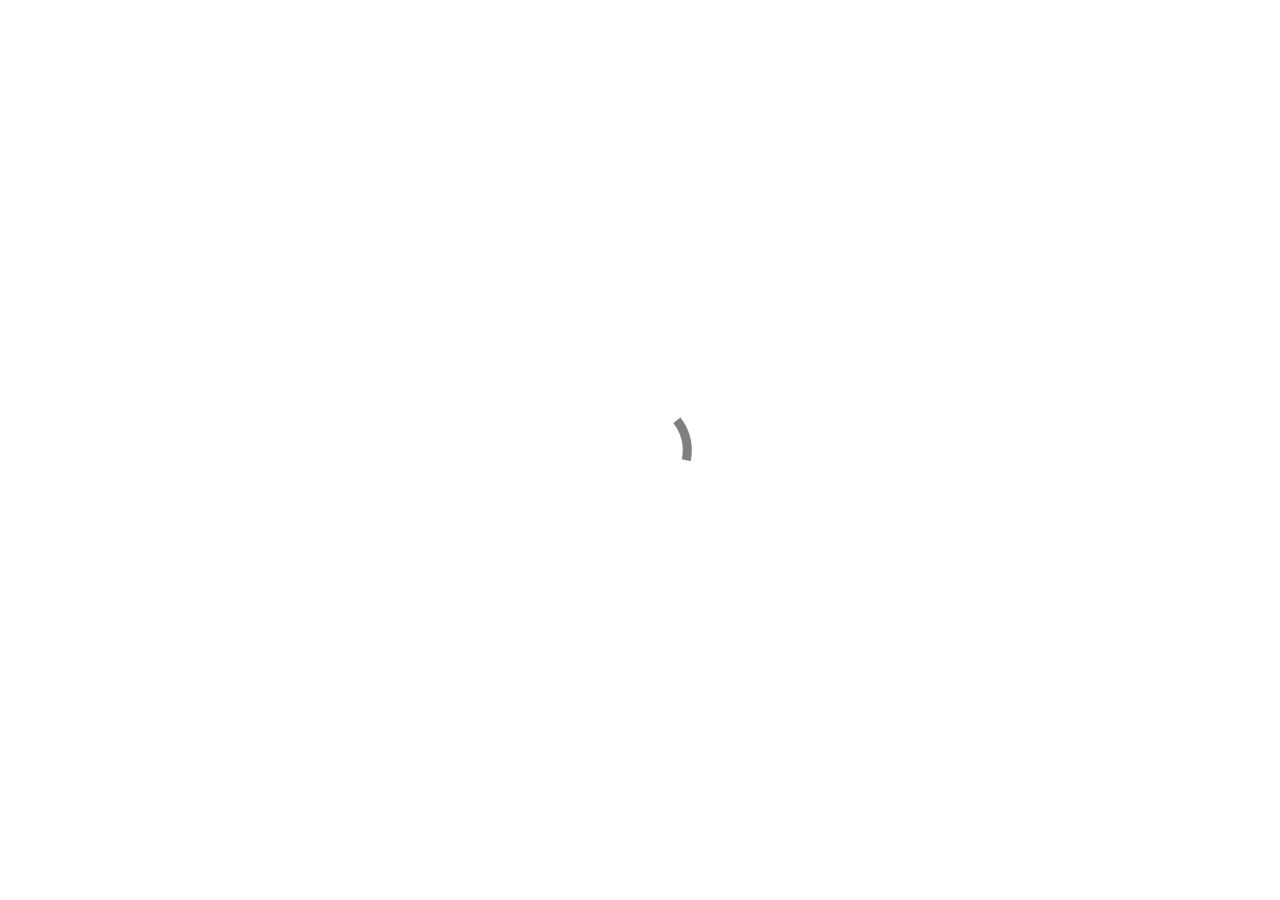
==== food-menu/index.html @ e6e32143 "1" ====
<!doctype html>
<html>
<head>
    <meta charset="utf-8">
    <meta name="keywords" content="">
    <meta name="description" content="">
    <meta name="viewport" content="width=device-width, initial-scale=1.0, viewport-fit=cover">
	<meta name="robots" content="index, follow">
    <link rel="shortcut icon" type="image/png" href="../favicon.png">
    
	<link rel="stylesheet" type="text/css" href="../css/bootstrap.min.css?9774">
	<link rel="stylesheet" type="text/css" href="../style.css?834">
	<link rel="stylesheet" type="text/css" href="../css/all.min.css">
	
    <title>Home-1</title>


    
<!-- Analytics -->
 
<!-- Analytics END -->
    
</head>
<body data-clean-url="true">

<!-- Preloader -->
<div id="page-loading-blocs-notifaction" class="page-preloader"></div>
<!-- Preloader END -->


<!-- Main container -->
<div class="page-container">
    
<header>

<!-- header -->
<div class="bloc l-bloc nonein" id="header">
	<div class="container bloc-sm-lg bloc-no-padding">
		<div class="row mt-3 mt-lg-3 g-0">
			<div class="col-sm-10 offset-sm-1 col-md-8 offset-md-2 col-lg-6 offset-lg-3 text-start">
				<a href="../"><img src="../img/hot-rock-logo.svg" class="img-fluid mx-auto d-block img-style" alt="placeholder image" width="162" height="21"></a>
			</div>
		</div>
	</div>
</div>
<!-- header END -->

</header>
<main>

<!-- bloc-1 -->
<div class="bloc l-bloc" id="bloc-1">
	<div class="container bloc-sm">
		<div class="row mt-4 mb-4">
			<div class="col text-center">
				<a href="https://acrobat.adobe.com/id/urn:aaid:sc:EU:3f9e253f-6734-4761-8551-54fc2a466cfe" class="btn btn-lg btn-d btn-style-none btn-style1" target="_blank">English</a>
			</div>
		</div>
		<div class="row mt-4 mb-4">
			<div class="col text-center">
				<a href="https://acrobat.adobe.com/id/urn:aaid:sc:EU:c296c6d6-bd42-40e1-aeec-4813b1478aa9" class="btn btn-lg btn-d btn-style-none btn-style1" target="_blank">Русский</a>
			</div>
		</div>
		<div class="row mt-4 mb-4">
			<div class="col text-center">
				<a href="https://acrobat.adobe.com/id/urn:aaid:sc:EU:434bc541-586a-4bfc-baa3-f024f88ff575" class="btn btn-lg btn-d btn-style-none btn-style1" target="_blank">Italiano</a>
			</div>
		</div>
		<div class="row mt-4 mb-4">
			<div class="col text-center">
				<a href="https://acrobat.adobe.com/id/urn:aaid:sc:EU:fc33f16f-4762-47b4-a810-d5e9e8518317" class="btn btn-d btn-style-none btn-style1 btn-lg " target="_blank">العربية</a>
			</div>
		</div>
	</div>
</div>
<!-- bloc-1 END -->

</main>
<!-- ScrollToTop Button -->
<button aria-label="Scroll to top button" class="bloc-button btn btn-d scrollToTop" onclick="scrollToTarget('1',this)"><svg xmlns="http://www.w3.org/2000/svg" width="22" height="22" viewBox="0 0 32 32"><path class="scroll-to-top-btn-icon" d="M30,22.656l-14-13-14,13"/></svg></button>
<!-- ScrollToTop Button END-->


<footer>

<!-- footer -->
<div class="bloc bgc-6037 nonein d-bloc none footer" id="footer" data-scroll-fx-resistance="10">
	<div class="container bloc-sm">
		<div class="row align-items-center">
			<div class="col-md-2 offset-md-3 col-sm-4 text-center col-4">
				<div class="text-center">
					<a href="https://www.facebook.com/SavoyGroupSharm" target="_blank"><span class="fab fa-facebook-square icon-5465 icon-sm"></span></a>
				</div>
			</div>
			<div class="col-md-2 col-sm-4 text-center col-4">
				<div class="text-center">
					<a href="https://www.instagram.com/savoygroupsharm/" target="_blank"><span class="fab fa-instagram icon-5465 icon-sm"></span></a>
				</div>
			</div>
			<div class="col-md-2 col-sm-4 text-center col-4">
				<div class="text-center">
					<a href="https://www.tiktok.com/@savoygroupsharm" target="_blank"><span class="fab fa-tiktok icon-5465 icon-sm"></span></a>
				</div>
			</div>
		</div>
	</div>
</div>
<!-- footer END -->

</footer>
</div>
<!-- Main container END -->
    


<!-- Additional JS -->
<script src="../js/bootstrap.bundle.min.js?2954"></script>
<script src="../js/blocs.min.js?2630"></script>
<script src="../js/lazysizes.min.js" defer></script>
<script src="../js/scrollFX.js?4932"></script>
<!-- Additional JS END -->


</body>
</html>
---- style.css ----
/*-----------------------------------------------------------------------------------
	Hot Rock
	About: A shiny new Blocs website.
	Author: Imac 27
	Version: 1.0
	Built with Blocs
-----------------------------------------------------------------------------------*/
body{
	margin:0;
	padding:0;
    background:#FFFFFF;
    overflow-x:hidden;
    -webkit-font-smoothing: antialiased;
    -moz-osx-font-smoothing: grayscale;
}
.page-container{overflow: hidden;} /* Prevents unwanted scroll space when scroll FX used. */
a,button{transition: background .3s ease-in-out;outline: none!important;} /* Prevent blue selection glow on Chrome and Safari */
a:hover{text-decoration: none; cursor:pointer;}
.scroll-fx-lock-init{position:fixed!important;top: 0;bottom: 0;left: :0;right: 0;z-index:99999;} /* ScrollFX Lock */
.blocs-grid-container{display: grid!important;grid-template-columns: 1fr 1fr;grid-template-rows: auto auto;column-gap: 1.5rem;row-gap: 1.5rem;} /* CSS Grid */


/* Preloader */

.page-preloader{position: fixed;top: 0;bottom: 0;width: 100%;z-index:100000;background:#FFFFFF url("img/pageload-spinner.gif") no-repeat center center;animation-name: preloader-fade;animation-delay: 2s;animation-duration: 0.5s;animation-fill-mode: both;}
.preloader-complete{animation-delay:0.1s;}
@keyframes preloader-fade {0% {opacity: 1;visibility: visible;}100% {opacity: 0;visibility: hidden;}}

/* = Blocs
-------------------------------------------------------------- */

.bloc{
	width:100%;
	clear:both;
	background: 50% 50% no-repeat;
	padding:0 20px;
	-webkit-background-size: cover;
	-moz-background-size: cover;
	-o-background-size: cover;
	background-size: cover;
	position:relative;
	display:flex;
}
.bloc .container{
	padding-left:0;
	padding-right:0;
	position:relative;
}


/* Sizes */

.bloc-md{
	padding:50px 20px;
}
.bloc-sm{
	padding:20px;
}


/* Dark theme */

.d-bloc{
	color:rgba(255,255,255,.7);
}
.d-bloc button:hover{
	color:rgba(255,255,255,.9);
}
.d-bloc .icon-round,.d-bloc .icon-square,.d-bloc .icon-rounded,.d-bloc .icon-semi-rounded-a,.d-bloc .icon-semi-rounded-b{
	border-color:rgba(255,255,255,.9);
}
.d-bloc .divider-h span{
	border-color:rgba(255,255,255,.2);
}
.d-bloc .a-btn,.d-bloc .navbar a, .d-bloc a .icon-sm, .d-bloc a .icon-md, .d-bloc a .icon-lg, .d-bloc a .icon-xl, .d-bloc h1 a, .d-bloc h2 a, .d-bloc h3 a, .d-bloc h4 a, .d-bloc h5 a, .d-bloc h6 a, .d-bloc p a{
	color:rgba(255,255,255,.6);
}
.d-bloc .a-btn:hover,.d-bloc .navbar a:hover,.d-bloc a:hover .icon-sm, .d-bloc a:hover .icon-md, .d-bloc a:hover .icon-lg, .d-bloc a:hover .icon-xl, .d-bloc h1 a:hover, .d-bloc h2 a:hover, .d-bloc h3 a:hover, .d-bloc h4 a:hover, .d-bloc h5 a:hover, .d-bloc h6 a:hover, .d-bloc p a:hover{
	color:rgba(255,255,255,1);
}
.d-bloc .navbar-toggle .icon-bar{
	background:rgba(255,255,255,1);
}
.d-bloc .btn-wire,.d-bloc .btn-wire:hover{
	color:rgba(255,255,255,1);
	border-color:rgba(255,255,255,1);
}
.d-bloc .card{
	color:rgba(0,0,0,.5);
}
.d-bloc .card button:hover{
	color:rgba(0,0,0,.7);
}
.d-bloc .card icon{
	border-color:rgba(0,0,0,.7);
}
.d-bloc .card .divider-h span{
	border-color:rgba(0,0,0,.1);
}
.d-bloc .card .a-btn{
	color:rgba(0,0,0,.6);
}
.d-bloc .card .a-btn:hover{
	color:rgba(0,0,0,1);
}
.d-bloc .card .btn-wire, .d-bloc .card .btn-wire:hover{
	color:rgba(0,0,0,.7);
	border-color:rgba(0,0,0,.3);
}


/* Light theme */

.d-bloc .card,.l-bloc{
	color:rgba(0,0,0,.5);
}
.d-bloc .card button:hover,.l-bloc button:hover{
	color:rgba(0,0,0,.7);
}
.l-bloc .icon-round,.l-bloc .icon-square,.l-bloc .icon-rounded,.l-bloc .icon-semi-rounded-a,.l-bloc .icon-semi-rounded-b{
	border-color:rgba(0,0,0,.7);
}
.d-bloc .card .divider-h span,.l-bloc .divider-h span{
	border-color:rgba(0,0,0,.1);
}
.d-bloc .card .a-btn,.l-bloc .a-btn,.l-bloc .navbar a,.l-bloc a .icon-sm, .l-bloc a .icon-md, .l-bloc a .icon-lg, .l-bloc a .icon-xl, .l-bloc h1 a, .l-bloc h2 a, .l-bloc h3 a, .l-bloc h4 a, .l-bloc h5 a, .l-bloc h6 a, .l-bloc p a{
	color:rgba(0,0,0,.6);
}
.d-bloc .card .a-btn:hover,.l-bloc .a-btn:hover,.l-bloc .navbar a:hover, .l-bloc a:hover .icon-sm, .l-bloc a:hover .icon-md, .l-bloc a:hover .icon-lg, .l-bloc a:hover .icon-xl, .l-bloc h1 a:hover, .l-bloc h2 a:hover, .l-bloc h3 a:hover, .l-bloc h4 a:hover, .l-bloc h5 a:hover, .l-bloc h6 a:hover, .l-bloc p a:hover{
	color:rgba(0,0,0,1);
}
.l-bloc .navbar-toggle .icon-bar{
	color:rgba(0,0,0,.6);
}
.d-bloc .card .btn-wire,.d-bloc .card .btn-wire:hover,.l-bloc .btn-wire,.l-bloc .btn-wire:hover{
	color:rgba(0,0,0,.7);
	border-color:rgba(0,0,0,.3);
}


/* = NavBar
-------------------------------------------------------------- */

/* Navbar Icon */
.svg-menu-icon{
	fill: none;
	stroke: rgba(0,0,0,0.5);
	stroke-width: 2px;
	fill-rule: evenodd;
}
.navbar-dark .svg-menu-icon{
	stroke: rgba(255,255,255,0.5);
}
.menu-icon-thin-bars{
	stroke-width: 1px;
}
.menu-icon-thick-bars{
	stroke-width: 5px;
}
.menu-icon-rounded-bars{
	stroke-width: 3px;
	stroke-linecap: round;
}
.menu-icon-filled{
	fill: rgba(0,0,0,0.5);
	stroke-width: 0px;
}
.navbar-dark .menu-icon-filled{
	fill: rgba(255,255,255,0.5);
}
.navbar-toggler-icon{
	background: none!important;
	pointer-events: none;
	width: 33px;
	height: 33px;
}
/* Handle Multi Level Navigation */
.dropdown-menu .dropdown-menu{
	border:none}
@media (min-width:576px){
	
.navbar-expand-sm .dropdown-menu .dropdown-menu{
	border:1px solid rgba(0,0,0,.15);
	position:absolute;
	left:100%;
	top:-7px}.navbar-expand-sm .dropdown-menu .submenu-left{
	right:100%;
	left:auto}}@media (min-width:768px){
	.navbar-expand-md .dropdown-menu .dropdown-menu{
	border:1px solid rgba(0,0,0,.15);
	border:1px solid rgba(0,0,0,.15);
	position:absolute;
	left:100%;
	top:-7px}.navbar-expand-md .dropdown-menu .submenu-left{
	right:100%;
	left:auto}}@media (min-width:992px){
	.navbar-expand-lg .dropdown-menu .dropdown-menu{
	border:1px solid rgba(0,0,0,.15);
	position:absolute;
	left:100%;
	top:-7px}.navbar-expand-lg .dropdown-menu .submenu-left{
	right:100%;
	left:auto}
}

/* = Buttons
-------------------------------------------------------------- */

.btn-d,.btn-d:hover,.btn-d:focus{
	color:#FFF;
	background:rgba(0,0,0,.3);
}

/* Prevent ugly blue glow on chrome and safari */
button{
	outline: none!important;
}

.btn-style-none,.btn-style-none:hover,.btn-style-none:active,.btn-style-none:focus{
	background:none;
	box-shadow: none;
	padding:0;
}

/* = Icons
-------------------------------------------------------------- */
.icon-sm{
	font-size:18px!important;
}




.card-sq, .card-sq .card-header, .card-sq .card-footer{
	border-radius:0;
}
.card-rd{
	border-radius:30px;
}
.card-rd .card-header{
	border-radius:29px 29px 0 0;
}
.card-rd .card-footer{
	border-radius:0 0 29px 29px;
}
/* = Masonary
-------------------------------------------------------------- */
.card-columns .card {
	margin-bottom: 0.75rem;
}
@media (min-width: 576px) {
	.card-columns {
	-webkit-column-count: 3;
	-moz-column-count: 3;
	column-count: 3;
	-webkit-column-gap: 1.25rem;
	-moz-column-gap: 1.25rem;
	column-gap: 1.25rem;
	orphans: 1;
	widows: 1;
}
.card-columns .card {
	display: inline-block;
	width: 100%;
}
}




/* ScrollToTop button */

.scrollToTop{
	width:36px;
	height:36px;
	padding:5px;
	position:fixed;
	bottom:20px;
	right:20px;
	opacity:0;
	z-index:999;
	transition: all .3s ease-in-out;
	pointer-events:none;
}
.showScrollTop{
	opacity: 1;
	pointer-events:all;
}
.scroll-to-top-btn-icon{
	fill: none;
	stroke: #fff;
	stroke-width: 2px;
	fill-rule: evenodd;
	stroke-linecap:round;
}

/* = Custom Styling
-------------------------------------------------------------- */

h1,h2,h3,h4,h5,h6,p,label,.btn,a{
	font-family:"Helvetica";
}
.container{
	max-width:1140px;
	height:auto;
}
.img-style{
	width:162px;
	border-radius:0px 0px 0px 0px;
}
.btn-style1{
	color:var(--swatch-var-6037)!important;
	border-width:1px 1px 1px 1px;
	border-radius:7px 7px 7px 7px;
	border-style:solid;
	border-color:var(--swatch-var-6037)!important;
	width:33%;
	font-family:"Helvetica";
	font-weight:700;
}
.btn-style1:hover{
	color:var(--swatch-var-5465)!important;
	background-color:var(--swatch-var-6037);
}
.main{
	position:relative;
}
.footer{
	width:100%;
	position:fixed;
	left:0px;
	bottom:01px;
}

/* = Colour
-------------------------------------------------------------- */

/* Swatch Variables */
:root{
	
	--swatch-var-6037:rgba(14,44,81,1.00);
	
	--swatch-var-5465:rgba(255,255,255,1.00);
	
}


/* Background colour styles */

.bgc-6037{
	background-color:var(--swatch-var-6037);
}

/* Icon colour styles */

.icon-5465{
	color:var(--swatch-var-5465)!important;
	border-color:var(--swatch-var-5465)!important;
}




/* = Bloc Padding Multi Breakpoint
-------------------------------------------------------------- */

@media (min-width: 576px) {
    .bloc-xxl-sm{padding:200px 20px;}
    .bloc-xl-sm{padding:150px 20px;}
    .bloc-lg-sm{padding:100px 20px;}
    .bloc-md-sm{padding:50px 20px;}
    .bloc-sm-sm{padding:20px;}
    .bloc-no-padding-sm{padding:0 20px;}
}
@media (min-width: 768px) {
    .bloc-xxl-md{padding:200px 20px;}
    .bloc-xl-md{padding:150px 20px;}
    .bloc-lg-md{padding:100px 20px;}
    .bloc-md-md{padding:50px 20px;}
    .bloc-sm-md{padding:20px 20px;}
    .bloc-no-padding-md{padding:0 20px;}
}
@media (min-width: 992px) {
    .bloc-xxl-lg{padding:200px 20px;}
    .bloc-xl-lg{padding:150px 20px;}
    .bloc-lg-lg{padding:100px 20px;}
    .bloc-md-lg{padding:50px 20px;}
    .bloc-sm-lg{padding:20px;}
    .bloc-no-padding-lg{padding:0 20px;}
}


/* = Mobile adjustments 
-------------------------------------------------------------- */
@media (max-width: 1024px)
{
    .bloc.full-width-bloc, .bloc-tile-2.full-width-bloc .container, .bloc-tile-3.full-width-bloc .container, .bloc-tile-4.full-width-bloc .container{
        padding-left: 0; 
        padding-right: 0;  
    }
}
@media (max-width: 991px)
{
    .container{width:100%;}
    .bloc{padding-left: constant(safe-area-inset-left);padding-right: constant(safe-area-inset-right);} /* iPhone X Notch Support*/
    .bloc-group, .bloc-group .bloc{display:block;width:100%;}
}
@media (max-width: 767px)
{
    .bloc-tile-2 .container, .bloc-tile-3 .container, .bloc-tile-4 .container{
        padding-left:0;padding-right:0;
    }
    .btn-dwn{
       display:none; 
    }
    .voffset{
        margin-top:5px;
    }
    .voffset-md{
        margin-top:20px;
    }
    .voffset-lg{
        margin-top:30px;
    }
    form{
        padding:5px;
    }
    .close-lightbox{
        display:inline-block;
    }
    .blocsapp-device-iphone5{
	   background-size: 216px 425px;
	   padding-top:60px;
	   width:216px;
	   height:425px;
    }
    .blocsapp-device-iphone5 img{
	   width: 180px;
	   height: 320px;
    }
}

@media (max-width: 991px){
	.btn-style1{
		border-style:solid;
		border-color:var(--swatch-var-6037)!important;
		border-radius:7px 7px 7px 7px;
		border-width:1px 1px 1px 1px;
		color:var(--swatch-var-6037)!important;
		width:33%;
		font-family:"Helvetica";
		font-weight:700;
		background-color:var(--swatch-var-5465);
	}
	.btn-style1:hover{
		background-color:var(--swatch-var-6037);
		color:var(--swatch-var-5465)!important;
	}
	.footer{
		left:0px;
		position:fixed;
		bottom:0px;
		width:100%;
	}
	
}

@media (max-width: 767px){
	.footer{
		width:100%;
		position:fixed;
		left:0px;
		bottom:0px;
	}
	.btn-style1{
		font-family:"Helvetica";
	}
	
}

@media (max-width: 575px){
	.img-style{
		width:170px;
	}
	h1,h2,h3,h4,h5,h6,p,label,.btn,a{
		font-family:"Lato";
		font-weight:700;
	}
	.btn-style1{
		color:var(--swatch-var-6037)!important;
		border-color:var(--swatch-var-6037)!important;
		border-style:solid;
		border-width:1px 1px 1px 1px;
		border-radius:7px 7px 7px 7px;
		width:50%;
		font-family:"Helvetica";
		font-weight:700;
	}
	.container{
	}
	.footer{
		position:fixed;
		display:flex;
	}
	
}
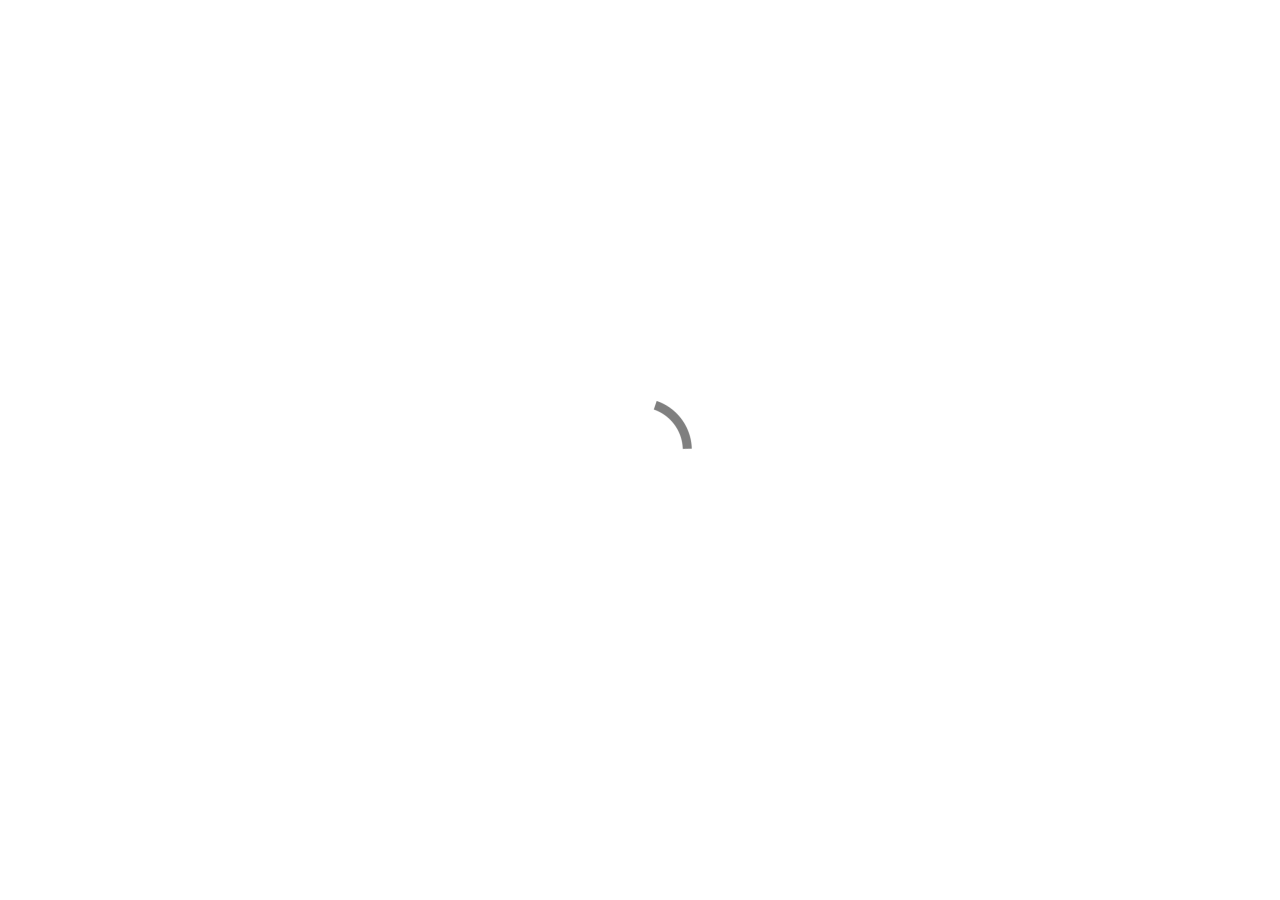
==== commit 2da5892d: "3" ====
--- a/food-menu/index.html
+++ b/food-menu/index.html
@@ -8,8 +8,8 @@
 	<meta name="robots" content="index, follow">
     <link rel="shortcut icon" type="image/png" href="../favicon.png">
     
-	<link rel="stylesheet" type="text/css" href="../css/bootstrap.min.css?9774">
-	<link rel="stylesheet" type="text/css" href="../style.css?834">
+	<link rel="stylesheet" type="text/css" href="../css/bootstrap.min.css?7050">
+	<link rel="stylesheet" type="text/css" href="../style.css?9008">
 	<link rel="stylesheet" type="text/css" href="../css/all.min.css">
 	
     <title>Home-1</title>
@@ -68,7 +68,7 @@
 		</div>
 		<div class="row mt-4 mb-4">
 			<div class="col text-center">
-				<a href="https://acrobat.adobe.com/id/urn:aaid:sc:EU:fc33f16f-4762-47b4-a810-d5e9e8518317" class="btn btn-d btn-style-none btn-style1 btn-lg " target="_blank">العربية</a>
+				<a href="https://acrobat.adobe.com/id/urn:aaid:sc:EU:fc33f16f-4762-47b4-a810-d5e9e8518317" class="btn btn-d btn-style-none btn-style1 btn-lg" target="_blank">العربية</a>
 			</div>
 		</div>
 	</div>
@@ -114,10 +114,10 @@
 
 
 <!-- Additional JS -->
-<script src="../js/bootstrap.bundle.min.js?2954"></script>
-<script src="../js/blocs.min.js?2630"></script>
+<script src="../js/bootstrap.bundle.min.js?3293"></script>
+<script src="../js/blocs.min.js?3386"></script>
 <script src="../js/lazysizes.min.js" defer></script>
-<script src="../js/scrollFX.js?4932"></script>
+<script src="../js/scrollFX.js?6202"></script>
 <!-- Additional JS END -->
 
 
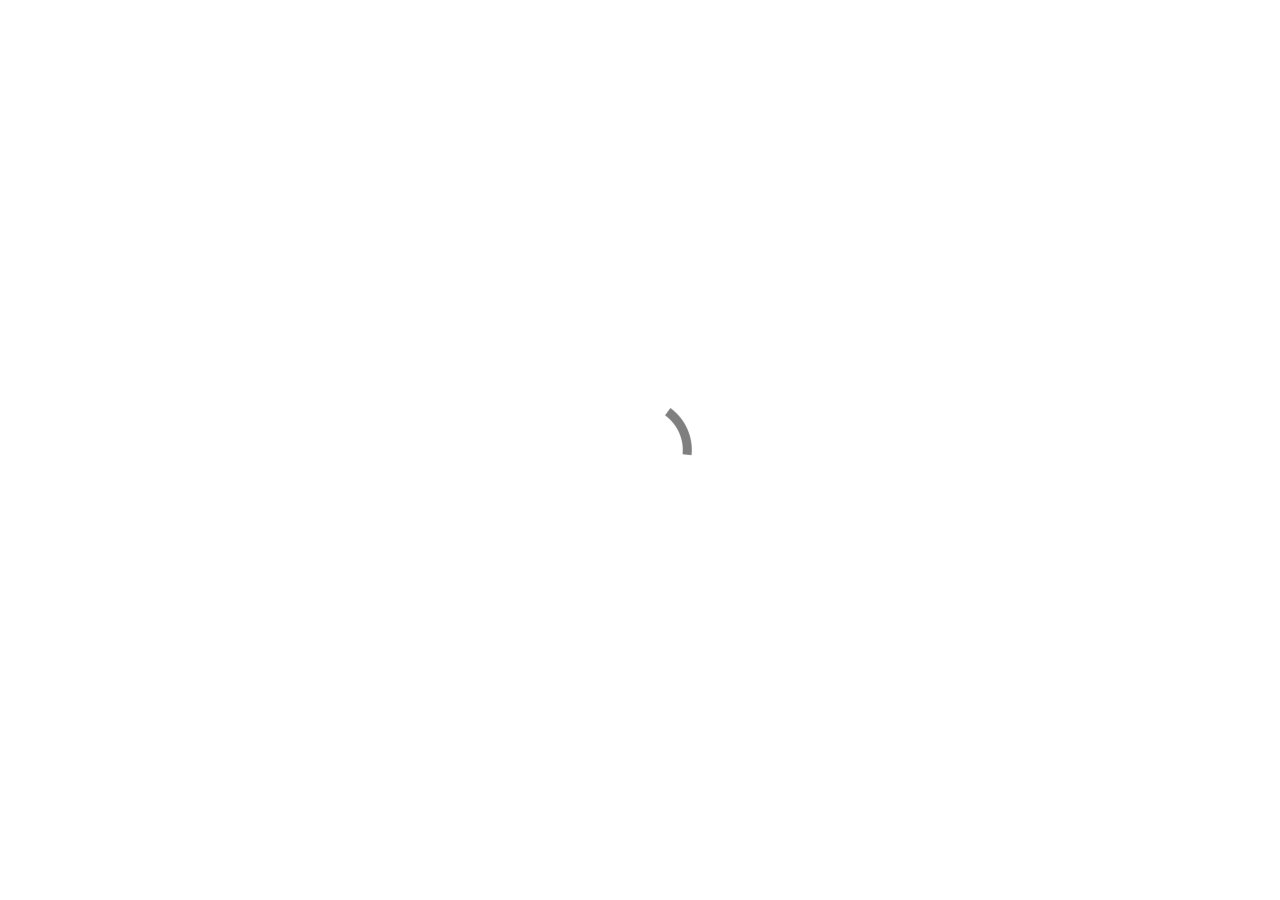
==== commit 4684aea4: "3" ====
--- a/food-menu/index.html
+++ b/food-menu/index.html
@@ -8,8 +8,8 @@
 	<meta name="robots" content="index, follow">
     <link rel="shortcut icon" type="image/png" href="../favicon.png">
     
-	<link rel="stylesheet" type="text/css" href="../css/bootstrap.min.css?7050">
-	<link rel="stylesheet" type="text/css" href="../style.css?9008">
+	<link rel="stylesheet" type="text/css" href="../css/bootstrap.min.css?4428">
+	<link rel="stylesheet" type="text/css" href="../style.css?7292">
 	<link rel="stylesheet" type="text/css" href="../css/all.min.css">
 	
     <title>Home-1</title>
@@ -52,23 +52,23 @@
 <div class="bloc l-bloc" id="bloc-1">
 	<div class="container bloc-sm">
 		<div class="row mt-4 mb-4">
-			<div class="col text-center">
-				<a href="https://acrobat.adobe.com/id/urn:aaid:sc:EU:3f9e253f-6734-4761-8551-54fc2a466cfe" class="btn btn-lg btn-d btn-style-none btn-style1" target="_blank">English</a>
+			<div class="col text-center ">
+				<a href="https://acrobat.adobe.com/id/urn:aaid:sc:EU:b26ac3ba-5662-4732-b80d-7b9da32a77a7" class="btn btn-lg btn-d btn-style-none btn-style1" target="_blank">English</a>
 			</div>
 		</div>
 		<div class="row mt-4 mb-4">
 			<div class="col text-center">
-				<a href="https://acrobat.adobe.com/id/urn:aaid:sc:EU:c296c6d6-bd42-40e1-aeec-4813b1478aa9" class="btn btn-lg btn-d btn-style-none btn-style1" target="_blank">Русский</a>
+				<a href="https://acrobat.adobe.com/id/urn:aaid:sc:EU:8f2734fd-fb72-4401-9bac-2f0e3b0166a1" class="btn btn-lg btn-d btn-style-none btn-style1" target="_blank">Русский</a>
 			</div>
 		</div>
 		<div class="row mt-4 mb-4">
 			<div class="col text-center">
-				<a href="https://acrobat.adobe.com/id/urn:aaid:sc:EU:434bc541-586a-4bfc-baa3-f024f88ff575" class="btn btn-lg btn-d btn-style-none btn-style1" target="_blank">Italiano</a>
+				<a href="https://acrobat.adobe.com/id/urn:aaid:sc:EU:373b9f64-4ea5-4379-95d1-2fe965ee985e" class="btn btn-lg btn-d btn-style-none btn-style1" target="_blank">Italiano</a>
 			</div>
 		</div>
 		<div class="row mt-4 mb-4">
 			<div class="col text-center">
-				<a href="https://acrobat.adobe.com/id/urn:aaid:sc:EU:fc33f16f-4762-47b4-a810-d5e9e8518317" class="btn btn-d btn-style-none btn-style1 btn-lg" target="_blank">العربية</a>
+				<a href="https://acrobat.adobe.com/id/urn:aaid:sc:EU:61ae7325-d9d5-4f19-92f8-14766697f504" class="btn btn-d btn-style-none btn-style1 btn-lg" target="_blank">العربية</a>
 			</div>
 		</div>
 	</div>
@@ -114,10 +114,10 @@
 
 
 <!-- Additional JS -->
-<script src="../js/bootstrap.bundle.min.js?3293"></script>
-<script src="../js/blocs.min.js?3386"></script>
+<script src="../js/bootstrap.bundle.min.js?8704"></script>
+<script src="../js/blocs.min.js?8951"></script>
 <script src="../js/lazysizes.min.js" defer></script>
-<script src="../js/scrollFX.js?6202"></script>
+<script src="../js/scrollFX.js?1293"></script>
 <!-- Additional JS END -->
 
 
